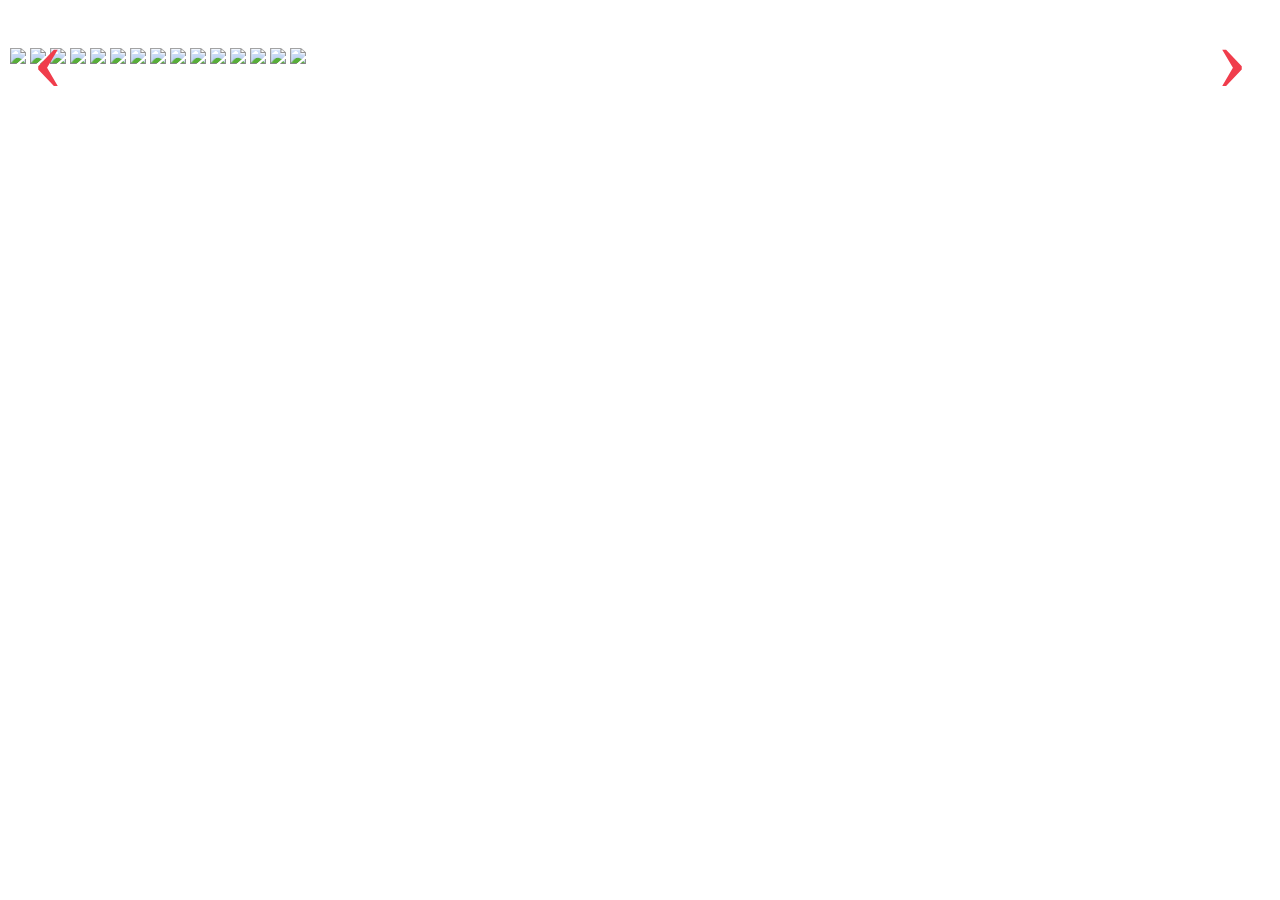
==== carousel.html @ 5395dc71 "Update carousel.html" ====
<html lang="en">

<head>
    <meta charset="UTF-8">
    <meta name="viewport" content="width=device-width, initial-scale=1.0">
    <title>Document</title>
    <link rel="stylesheet" href="carousel.css">
</head>

<body>

    <div class="carousel-component">
        <div class="carousel">
          <div class="carousel-content">
            <div>
              <img
                src="https://occ-0-1567-1123.1.nflxso.net/dnm/api/v5/rendition/412e4119fb212e3ca9f1add558e2e7fed42f8fb4/AAAABRvngexxF8H1-OzRWFSj6ddD-aB93tTBP9kMNz3cIVfuIfLEP1E_0saiNAwOtrM6xSOXvoiSCMsihWSkW0dq808-R7_lBnr6WHbjkKBX6I3sD0uCcS8kSPbRjEDdG8CeeVXEAEV6spQ.webp" />
            </div>
            <div>
              <img
                src="https://occ-0-243-299.1.nflxso.net/dnm/api/v5/rendition/412e4119fb212e3ca9f1add558e2e7fed42f8fb4/AAAABZEK-7pZ1H5FD4cTyUb9qB_KeyJGz5p-kfPhCFv4GU_3mbdm8Xfsy4IBchlG9PFNdGff8cBNPaeMra72VFnot41nt0y3e8RLgaVwwh3UvyM2H2_MkmadWbQUeGuf811K7-cxJJh7gA.jpg" />
            </div>
            <div>
              <img
                src="https://occ-0-243-299.1.nflxso.net/dnm/api/v5/rendition/412e4119fb212e3ca9f1add558e2e7fed42f8fb4/AAAABQCoK53qihwVPLRxPEDX98nyYpGbxgi5cc0ZOM4iHQu7KQvtgNyaNM5PsgI0vy5g3rLPZdjGCFr1EggrCPXpL77p2H08jV0tNEmIfs_e8KUfvBJ6Ay5nM4UM1dl-58xA6t1swmautOM.webp" />
            </div>
            <div>
              <img
                src="https://occ-0-243-299.1.nflxso.net/dnm/api/v5/rendition/412e4119fb212e3ca9f1add558e2e7fed42f8fb4/AAAABdYtAqj8CyaJTWq5taD8Ro_UgwH3nne9QpFGVps-2J3IG-leqrfqXFii4jzZn48nPYTkrlwKQEV0R7_cEKlYBPRzdKqNODc-Oz26IL3LlLgFboXibIWXwxzeYxzuqn0I9TpARjeByw.jpg" />
            </div>
            <div>
              <img
                src="https://occ-0-243-299.1.nflxso.net/dnm/api/v5/rendition/412e4119fb212e3ca9f1add558e2e7fed42f8fb4/AAAABbcCX42tsqGbBvO2y9CQv5-7QvYbCfoHtXsuc6NPCtZaKa4l4fBX3XWvUwG9F2A3CTsNpHVmulxBbdXKwK8Q6xGjejd9FoadGkZ7CnGrSl601TOQjzSHJ23NuIPC8j0QMGORL4uRIA.jpg" />
            </div>
            <div>
              <img
                src="https://occ-0-243-299.1.nflxso.net/dnm/api/v5/rendition/412e4119fb212e3ca9f1add558e2e7fed42f8fb4/AAAABVopDZ5Fy9_fk_HO5WxHTXKKjKhtWFupbSjuvPwfLK_vytzon4EwRUdGgYJ34JwPxOTK_NkV3aXfkULMB0Dcct-FyfqzH-X44VXuRMp4QeBHlvKwWeZFpZlGdItPzmmg4scmwhG7SQ.jpg" />
            </div>
            <div>
              <img
                src="https://occ-0-243-299.1.nflxso.net/dnm/api/v5/rendition/412e4119fb212e3ca9f1add558e2e7fed42f8fb4/AAAABTOj1-116yVcgKWMU2dI3GFR4x0fSkiGsqtLLeLUxRR7STaksjAqBTrYlTfrB8nIGnGvXksi0ewXAhVGg6-pLxpFOIfcpjK-pf8D5xehFZo5a6vJbo4L0AGbrzglbyUoq255QBJgRQ.jpg" />
            </div>
            <div>
              <img
                src="https://occ-0-243-299.1.nflxso.net/dnm/api/v5/rendition/a76057bcfd003711a76fb3985b1f2cf74beee3b8/[base64].jpg" />
            </div>
            <div>
              <img
                src="https://occ-0-243-299.1.nflxso.net/dnm/api/v5/rendition/a76057bcfd003711a76fb3985b1f2cf74beee3b8/[base64].webp" />
            </div>
            <div>
              <img
                src="https://occ-0-243-299.1.nflxso.net/dnm/api/v5/rendition/a76057bcfd003711a76fb3985b1f2cf74beee3b8/[base64].jpg" />
            </div>
            <div>
              <img
                src="https://occ-0-243-299.1.nflxso.net/dnm/api/v5/rendition/412e4119fb212e3ca9f1add558e2e7fed42f8fb4/AAAABRr4YxdaABuAuH_3FmSQZn7BCvLp-UUPsXE9MiYpvFP3CSUHV2zOew5oVqKqqdaOd3tbFVS0Uf67uIs7_eZydlCghg4nK0nMatRpPImABwTOhnNzCLCxdKrua7pPIcPCZqBYTeAO5g.jpg" />
            </div>
            <div>
              <img
                src="https://occ-0-243-299.1.nflxso.net/dnm/api/v5/rendition/412e4119fb212e3ca9f1add558e2e7fed42f8fb4/AAAABTyWK1MKaw8GcObtz47R2Tj7wkLJ7qQu9tk6TVpcoyxpzD4B-zZ569bQ5vGrREBL-MWFkGilXUwy7tCDaj2XOGkUB4RsbbFAmp9NgSr6lygMpUGNHSlyfrFbUORsRkrxSIoh_ggOvg.jpg" />
            </div>
            <div>
              <img
                src="https://occ-0-243-299.1.nflxso.net/dnm/api/v5/rendition/a76057bcfd003711a76fb3985b1f2cf74beee3b8/[base64].jpg" />
            </div>
            <div>
              <img
                src="https://occ-0-243-299.1.nflxso.net/dnm/api/v5/rendition/a76057bcfd003711a76fb3985b1f2cf74beee3b8/[base64].jpg" />
            </div>
            <div>
              <img
                src="https://occ-0-243-299.1.nflxso.net/dnm/api/v5/rendition/a76057bcfd003711a76fb3985b1f2cf74beee3b8/[base64].jpg" />
            </div>
          </div>
        </div>
        <div>
        <div class="prev-nav">
            <a onclick="scrollCarousel(this.parentNode.parentNode.parentNode.children[0],this.parentNode.parentNode.parentNode.children[0].children[0].children,false);">‹</a>
        </div>

        <div class="next-nav">
            <a onclick="scrollCarousel(this.parentNode.parentNode.parentNode.children[0],this.parentNode.parentNode.parentNode.children[0].children[0].children,true);">›</a>
        </div>


        </div>
      </div>

      <script>
//Checks if element is fully in Viewport
function isElementInViewportWidth(el) {
    var rect = el.getBoundingClientRect();
    // console.log(rect);
    // console.log(window.innerWidth + ' ' + document.documentElement.clientWidth );
    return (
        // rect.top >= 0 &&
        rect.left >= 0 &&
        // rect.bottom <= (window.innerHeight || document.documentElement.clientHeight) && /* or $(window).height() */
        Math.floor(rect.right-5) <= (window.innerWidth || document.documentElement.clientWidth) /* or $(window).width() */
    );
};

function scrollCarousel(el, items, right) {
    var firstVisible, lastVisible, visibleElements = 0, toScroll = 0;
    for (i = 0; i < items.length; i++) {
        var isVisible = isElementInViewportWidth(items[i]);
        // console.log(i+':'+isVisible);
        if (isVisible) { toScroll += items[i].offsetWidth; visibleElements++; };
        if (firstVisible == null && isVisible) { firstVisible = i; }
        if (firstVisible != null && !isVisible) { lastVisible = i - 1; break; }
        if (i == items.length - 1) { lastVisible = i; if (firstVisible == null) { firstVisible = i; } break; }
    }
    if (right) {
        if (lastVisible == (items.length-1)) { toScroll = -el.scrollWidth }
    }
    else { toScroll = -toScroll; if (el.scrollLeft <= 0) { toScroll = el.scrollWidth } }
    if (toScroll == 0) { toScroll = el.offsetWidth }
    // el.scrollBy({top:0,left:toScroll,behavior:"smooth"});// = (el.scrollLeft + toScroll);
    // var visibleElements = (lastVisible-firstVisible);
    var scrollTo;
    if(right) {
        if(lastVisible==(items.length-1)){scrollTo=items[0];}
        else if((lastVisible+visibleElements)>(items.length-1)) {scrollTo=items[items.length-1];}
        else {scrollTo=items[lastVisible+visibleElements];}
    } else {
        if(firstVisible==0){scrollTo=items[items.length-1];}
        else if((firstVisible-visibleElements) < 0) {scrollTo=items[0];}
        else { scrollTo=items[firstVisible-visibleElements];}
    }
    scrollTo.scrollIntoView({block: "start",behavior: "smooth"});
    console.log('firstVisible: '+firstVisible+' lastVisible: '+lastVisible+' visibleElements: '+visibleElements);
    console.log(scrollTo);

    // items[0].scrollIntoView({behavior:  "smooth"});
    // console.log(el);
    // console.log(items);
    // console.log('toScroll: '+toScroll+' firstVisible: '+firstVisible+' lastVisible: '+lastVisible+' scrollLeft: '+el.scrollLeft+' scrollWidth: '+el.scrollWidth);
};  
    </script>
</body>

</html>
---- carousel.css ----
:root {
  /* Basic Colors */
  --color-primary-h: 355;
  --color-primary-s: 86%;
  --color-primary-l: 59%;
  --color-primary: hsl(
    var(--color-primary-h),
    var(--color-primary-s),
    var(--color-primary-l)
  );
  --color-primary-light: hsl(
    var(--color-primary-h),
    var(--color-primary-s),
    calc(var(--color-primary-l) + 20%)
  );
}

/*
  This is a Netflix inspired CSS Carousel view
*/

.carousel-component {
  position: relative;
}

.carousel-component > .carousel {
  flex: 1;
  display: flex;
  overflow-x: scroll;
  position: relative;
  -ms-overflow-style: none; /* IE and Edge */
  scrollbar-width: none; /* Firefox */
  scroll-snap-type: x mandatory;

  scroll-behavior: smooth;
  -webkit-overflow-scrolling: touch;
}

.carousel-component > .carousel::-webkit-scrollbar {
  display: none;
}
.carousel-component > .carousel > .carousel-content {
  margin: 40px 0;
  flex: none;
  display: flex;
  min-height: min-content; /* needs vendor prefixes */
}

.carousel-component > .carousel > .carousel-content > div {
  padding: 0 2px;
  transition: 250ms all;
  scroll-snap-align: start;
}

@media (hover: hover) {
  .carousel-component > .carousel > .carousel-content > *:hover {
    margin: 0 40px;
    transform: scale(1.1);
  }
}

.carousel-component > div > .prev-nav, .carousel-component > div > .next-nav {
  position: absolute;
  top: 0;
  /* height: calc(100% - 10px); */
  width: 5em;
  display: flex;
  align-items:center;
  justify-content:center;
  top: 50%;
  -ms-transform: translateY(-50%);
  transform: translateY(-50%);
}

.carousel-component > div > .prev-nav {
  left: 0;
}

.carousel-component > div > .next-nav {
  right: 0;
}

.carousel-component > div > .prev-nav > a, .carousel-component > div > .next-nav > a {
  position: absolute;
  color: var(--color-primary);
  text-decoration: none;
  font-size: 6em;
  text-align: center;
  z-index: 1;
  cursor: pointer;
}

/* @supports (-webkit-touch-callout: none) {
  .carousel-component > div > .prev-nav,
  .carousel-component > div > .next-nav {
    visibility: collapse;
  }
} */
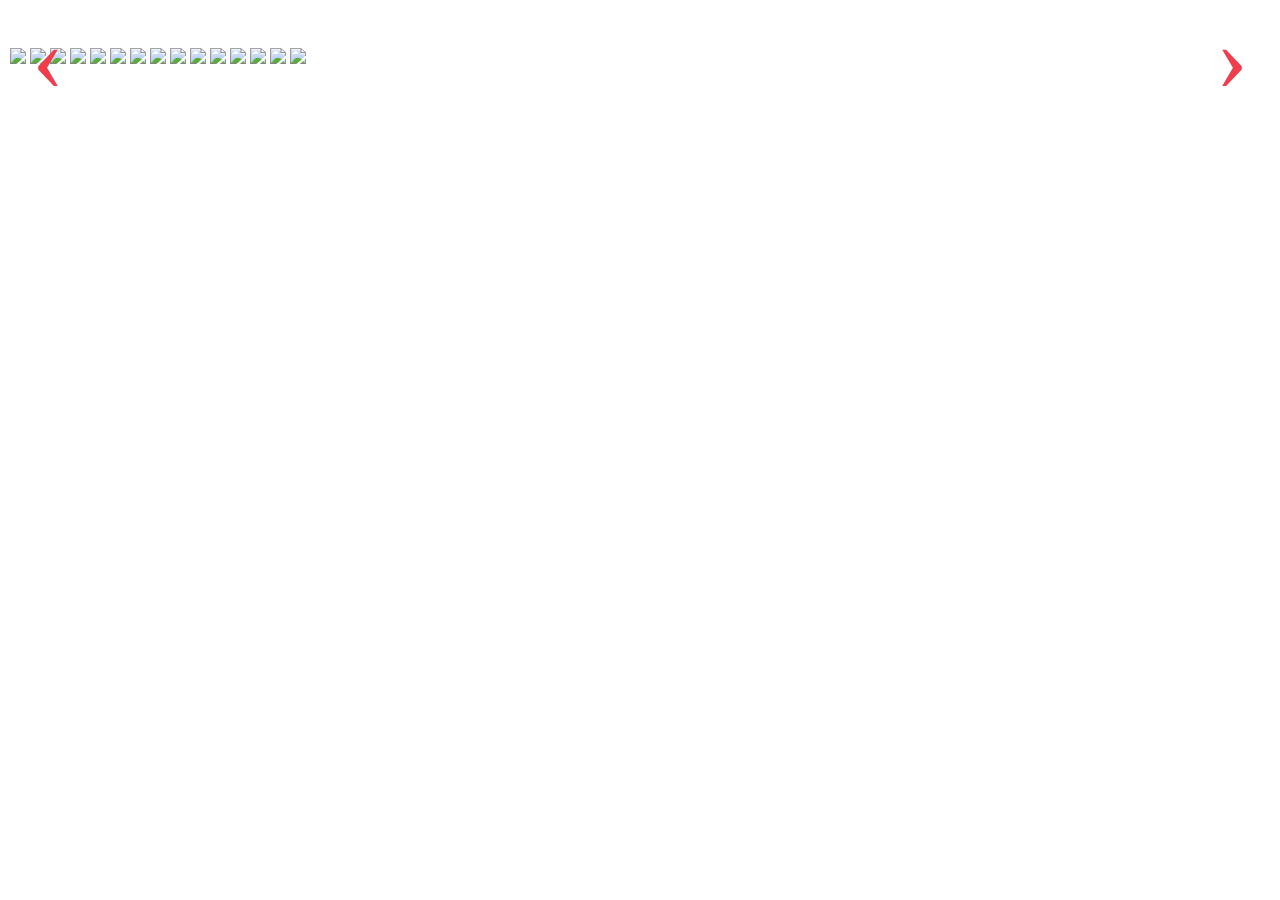
==== commit d67c1c27: "Update carousel.html" ====
--- a/carousel.html
+++ b/carousel.html
@@ -97,7 +97,7 @@
         // rect.top >= 0 &&
         rect.left >= 0 &&
         // rect.bottom <= (window.innerHeight || document.documentElement.clientHeight) && /* or $(window).height() */
-        Math.floor(rect.right-5) <= (window.innerWidth || document.documentElement.clientWidth) /* or $(window).width() */
+        Math.floor(rect.right) <= (window.innerWidth || document.documentElement.clientWidth) /* or $(window).width() */
     );
 };
 
@@ -128,7 +128,7 @@
         else if((firstVisible-visibleElements) < 0) {scrollTo=items[0];}
         else { scrollTo=items[firstVisible-visibleElements];}
     }
-    scrollTo.scrollIntoView({block: "start",behavior: "smooth"});
+    scrollTo.scrollIntoView({behavior: "smooth"});
     console.log('firstVisible: '+firstVisible+' lastVisible: '+lastVisible+' visibleElements: '+visibleElements);
     console.log(scrollTo);
 
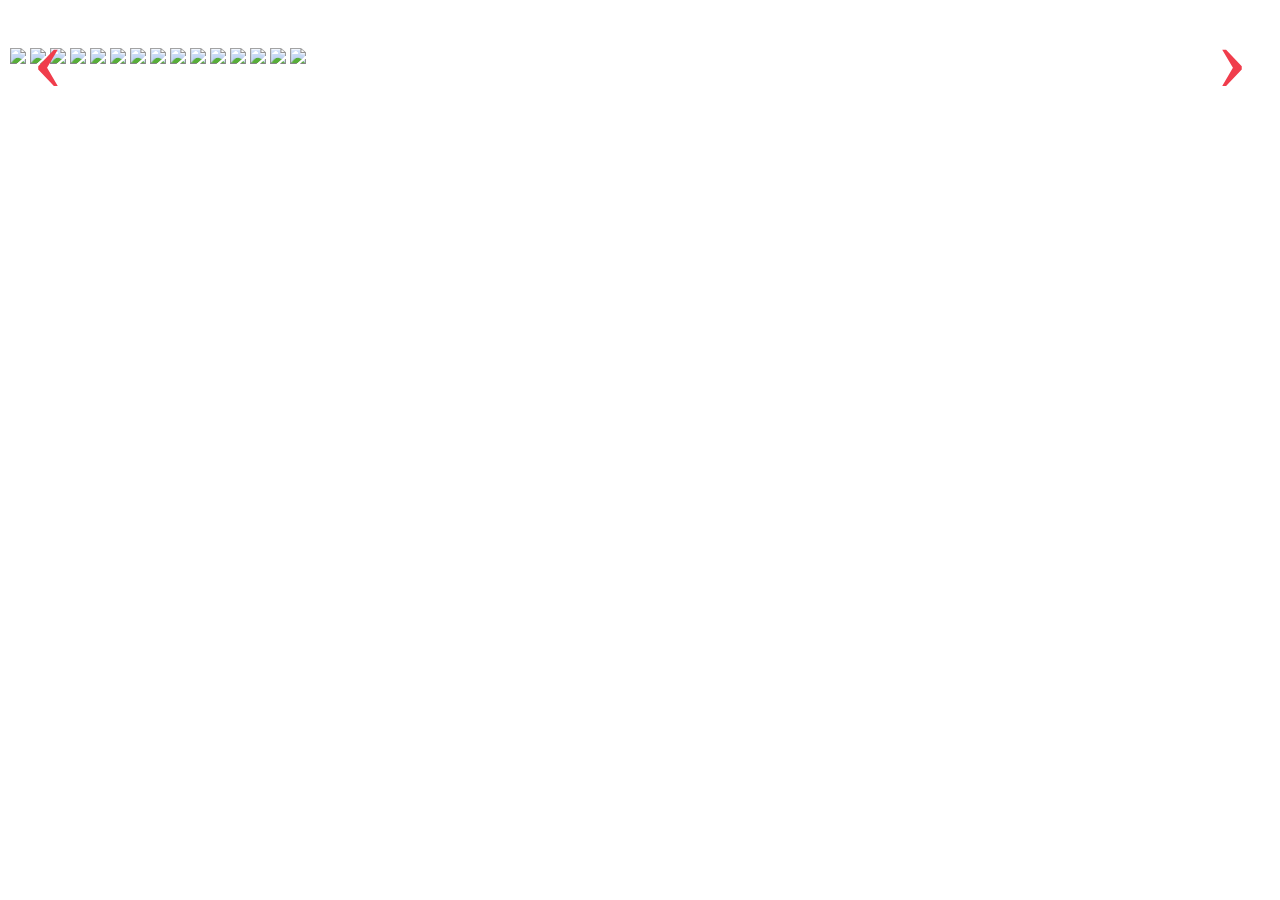
==== commit b91013ed: "Update carousel.html" ====
--- a/carousel.html
+++ b/carousel.html
@@ -128,7 +128,7 @@
         else if((firstVisible-visibleElements) < 0) {scrollTo=items[0];}
         else { scrollTo=items[firstVisible-visibleElements];}
     }
-    scrollTo.scrollIntoView({behavior: "smooth"});
+    scrollTo.scrollIntoView({block: "end",behavior: "smooth"});
     console.log('firstVisible: '+firstVisible+' lastVisible: '+lastVisible+' visibleElements: '+visibleElements);
     console.log(scrollTo);
 
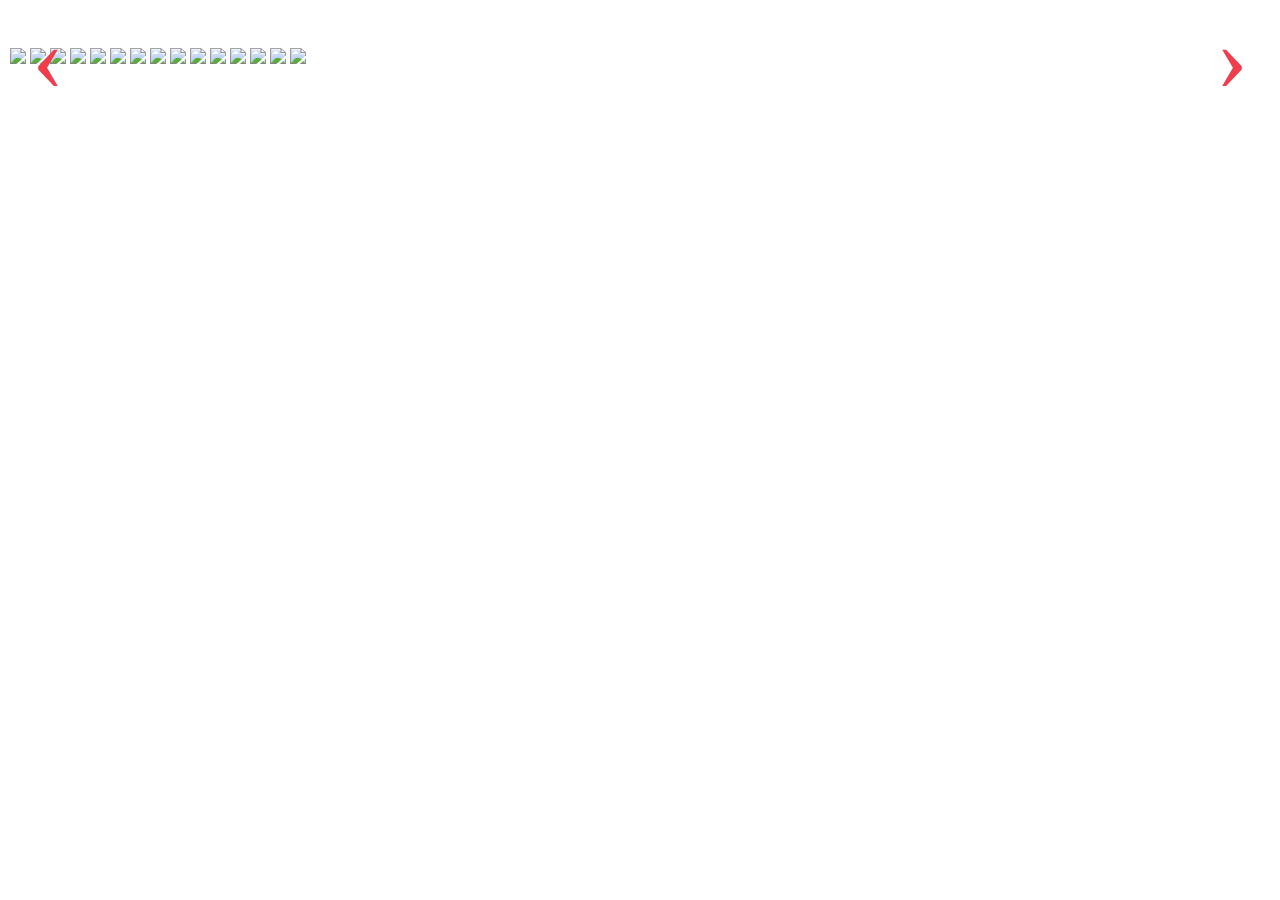
==== commit 4fc73e92: "Update carousel.html" ====
--- a/carousel.html
+++ b/carousel.html
@@ -128,7 +128,7 @@
         else if((firstVisible-visibleElements) < 0) {scrollTo=items[0];}
         else { scrollTo=items[firstVisible-visibleElements];}
     }
-    scrollTo.scrollIntoView({block: "end",behavior: "smooth"});
+    scrollTo.scrollIntoView({block: "start", inline: "start", behavior: "smooth"});
     console.log('firstVisible: '+firstVisible+' lastVisible: '+lastVisible+' visibleElements: '+visibleElements);
     console.log(scrollTo);
 
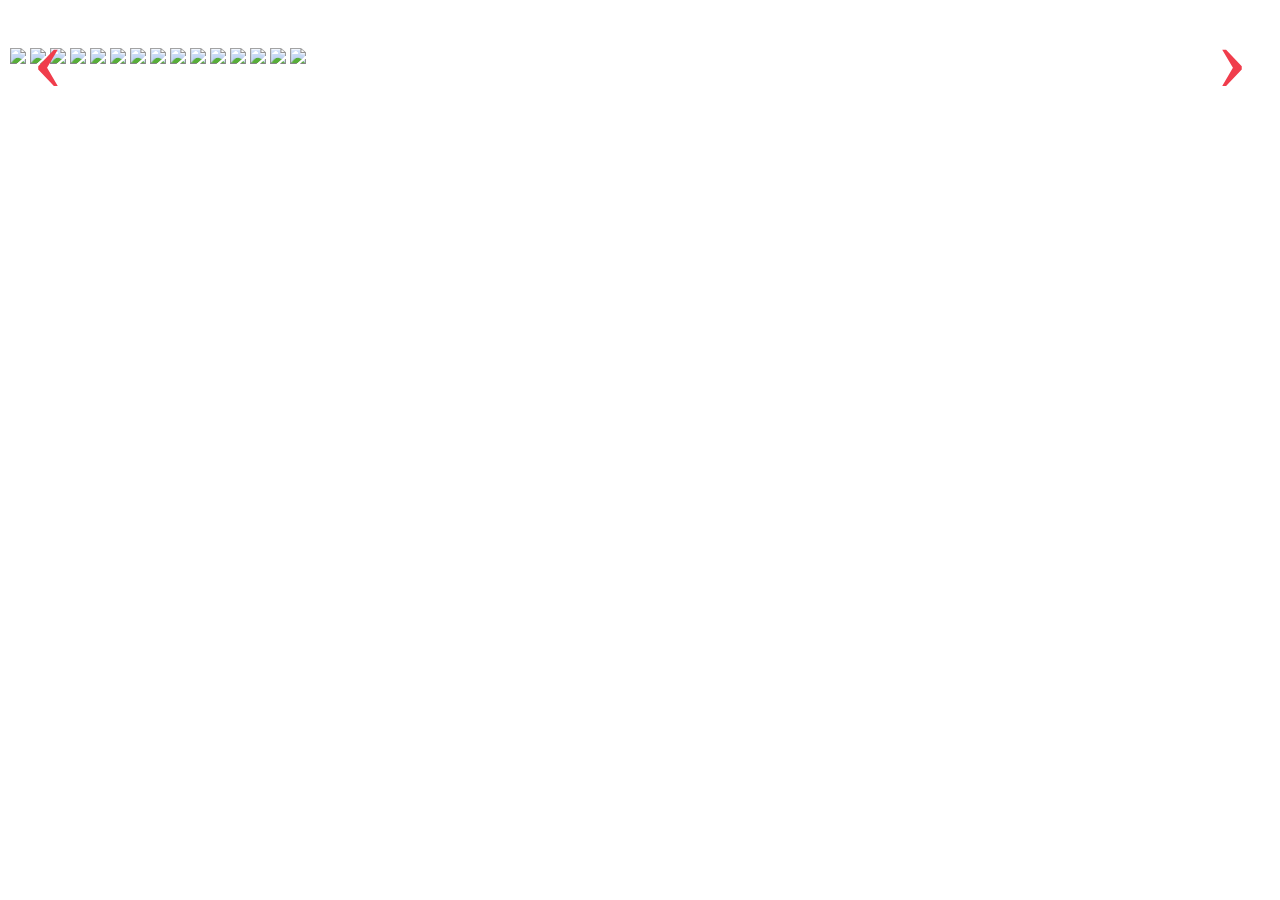
==== commit 97529e32: "Update carousel.html" ====
--- a/carousel.html
+++ b/carousel.html
@@ -102,27 +102,32 @@
 };
 
 function scrollCarousel(el, items, right) {
-    var firstVisible, lastVisible, visibleElements = 0, toScroll = 0;
+    var firstVisible, lastVisible, visibleElements = 0
+    // var toScroll = 0;
     for (i = 0; i < items.length; i++) {
         var isVisible = isElementInViewportWidth(items[i]);
         // console.log(i+':'+isVisible);
-        if (isVisible) { toScroll += items[i].offsetWidth; visibleElements++; };
+        if (isVisible) { 
+            // toScroll += items[i].offsetWidth; 
+            visibleElements++; 
+        };
         if (firstVisible == null && isVisible) { firstVisible = i; }
         if (firstVisible != null && !isVisible) { lastVisible = i - 1; break; }
         if (i == items.length - 1) { lastVisible = i; if (firstVisible == null) { firstVisible = i; } break; }
     }
-    if (right) {
-        if (lastVisible == (items.length-1)) { toScroll = -el.scrollWidth }
-    }
-    else { toScroll = -toScroll; if (el.scrollLeft <= 0) { toScroll = el.scrollWidth } }
-    if (toScroll == 0) { toScroll = el.offsetWidth }
-    // el.scrollBy({top:0,left:toScroll,behavior:"smooth"});// = (el.scrollLeft + toScroll);
-    // var visibleElements = (lastVisible-firstVisible);
     var scrollTo;
+    // if(right) {
+    //     if(lastVisible==(items.length-1)){scrollTo=items[0];}
+    //     else if((lastVisible+visibleElements)>(items.length-1)) {scrollTo=items[items.length-1];}
+    //     else {scrollTo=items[lastVisible+visibleElements];}
+    // } else {
+    //     if(firstVisible==0){scrollTo=items[items.length-1];}
+    //     else if((firstVisible-visibleElements) < 0) {scrollTo=items[0];}
+    //     else { scrollTo=items[firstVisible-visibleElements];}
+    // }
     if(right) {
         if(lastVisible==(items.length-1)){scrollTo=items[0];}
-        else if((lastVisible+visibleElements)>(items.length-1)) {scrollTo=items[items.length-1];}
-        else {scrollTo=items[lastVisible+visibleElements];}
+        else {scrollTo=items[lastVisible+1];}
     } else {
         if(firstVisible==0){scrollTo=items[items.length-1];}
         else if((firstVisible-visibleElements) < 0) {scrollTo=items[0];}
@@ -132,11 +137,19 @@
     console.log('firstVisible: '+firstVisible+' lastVisible: '+lastVisible+' visibleElements: '+visibleElements);
     console.log(scrollTo);
 
+        // This is for manually scrolling with numbers (scrollLeft)
+    // if (right) {
+    //     if (lastVisible == (items.length-1)) { toScroll = -el.scrollWidth }
+    // }
+    // else { toScroll = -toScroll; if (el.scrollLeft <= 0) { toScroll = el.scrollWidth } }
+    // if (toScroll == 0) { toScroll = el.offsetWidth }
+    // el.scrollBy({top:0,left:toScroll,behavior:"smooth"});// = (el.scrollLeft + toScroll);
+    // var visibleElements = (lastVisible-firstVisible);
     // items[0].scrollIntoView({behavior:  "smooth"});
     // console.log(el);
     // console.log(items);
     // console.log('toScroll: '+toScroll+' firstVisible: '+firstVisible+' lastVisible: '+lastVisible+' scrollLeft: '+el.scrollLeft+' scrollWidth: '+el.scrollWidth);
-};  
+}; 
     </script>
 </body>
 
